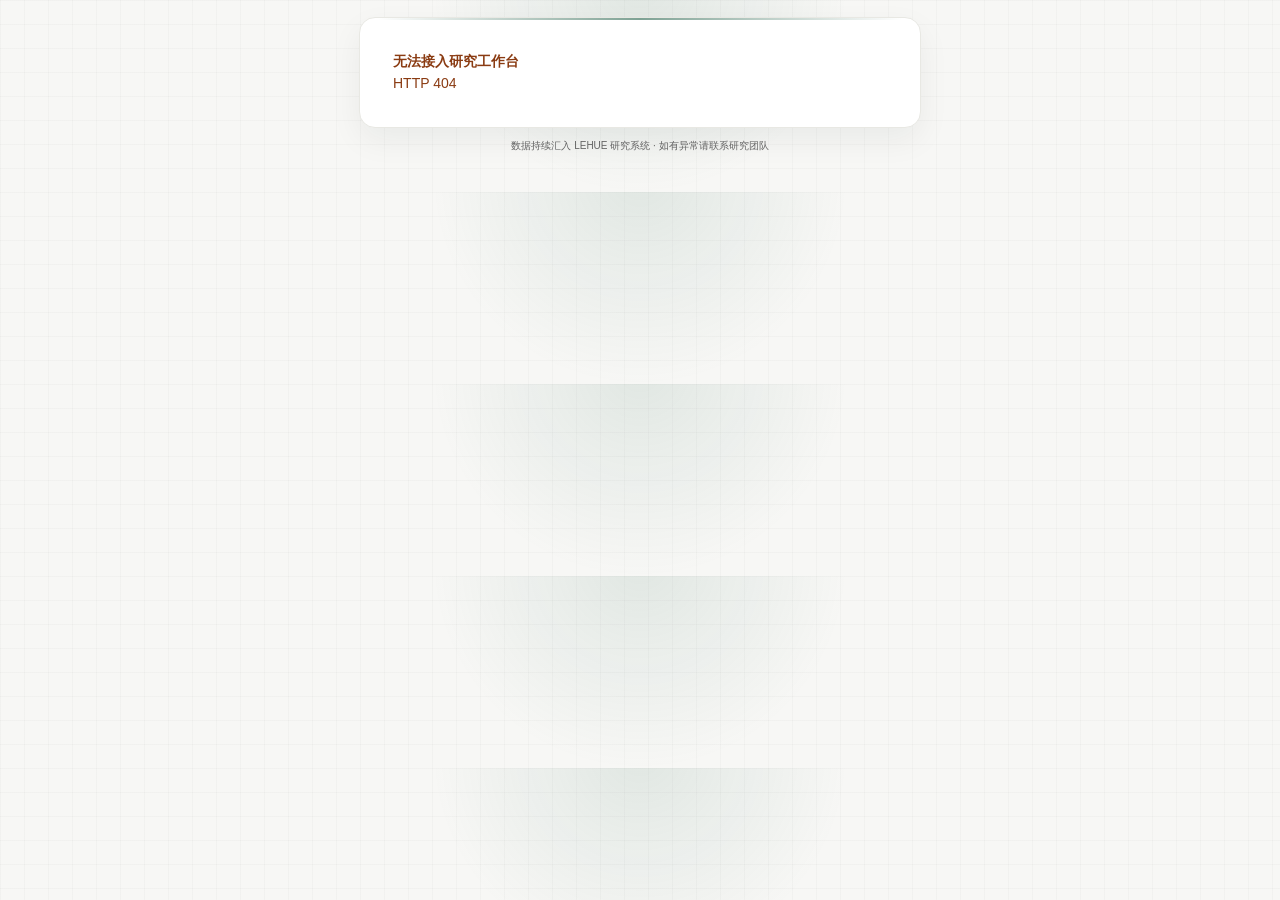
==== server/app/web/participant.html @ 412ce1a1 "r" ====
<!doctype html>
<html lang="zh-CN">
<head>
  <meta charset="utf-8">
  <meta name="viewport" content="width=device-width, initial-scale=1, viewport-fit=cover">
  <meta name="theme-color" content="#111111">
  <title>LEHUE Research Console</title>
  <style>
    :root{--bg:#f7f7f5;--card:#fff;--text:#111;--muted:#666;--line:#e8e8e3;--soft:#f0f0ec;--ok:#1d6b3a;--warn:#8a5a00;--danger:#8a3b12;--radius:18px}
    *{box-sizing:border-box}body{margin:0;background:radial-gradient(circle at 50% -8%,rgba(17,17,17,.08),transparent 34%),linear-gradient(180deg,#fbfbf8 0%,var(--bg) 100%);color:var(--text);font:14px/1.55 -apple-system,BlinkMacSystemFont,"Segoe UI","PingFang SC","Microsoft YaHei",sans-serif}
    button,input,textarea{font:inherit}.page{width:min(560px,100%);margin:0 auto;padding:24px 16px 36px}.card{background:var(--card);border:1px solid var(--line);border-radius:var(--radius);padding:20px;box-shadow:0 14px 36px rgba(0,0,0,.055)}
    .meta{display:flex;justify-content:space-between;gap:10px;color:var(--muted);font-size:11px;letter-spacing:.12em;text-transform:uppercase}.status-dot{display:inline-flex;align-items:center;gap:7px}.status-dot:before{content:"";width:7px;height:7px;border-radius:50%;background:#111;box-shadow:0 0 0 4px rgba(17,17,17,.08)}h1{margin:12px 0 0;font-size:28px;line-height:1.12;letter-spacing:-.04em}.en{color:var(--muted);letter-spacing:.14em;text-transform:uppercase;margin:4px 0 0}.subtitle{color:var(--muted);margin:12px 0 0}.event-strip{display:flex;gap:7px;flex-wrap:wrap;margin:15px 0 0}.event-pill{padding:5px 9px;border-radius:99px;background:var(--soft);color:#4f4f49;font-size:12px}.event-pill.warn{background:#fff1d9;color:var(--warn)}.event-pill.ok{background:#eaf5ed;color:var(--ok)}.progress{margin:12px 0 0;padding:12px 14px;border-radius:14px;background:var(--soft)}.progress-row{display:flex;justify-content:space-between;gap:12px}.track{height:7px;background:#deded7;border-radius:99px;overflow:hidden;margin-top:8px}.track>div{height:100%;background:#111;border-radius:99px;width:0}.welcome{margin:16px 0 12px;padding:0 2px}.welcome strong{font-size:18px}.welcome span{display:block;color:var(--muted);font-size:12px;margin-top:2px}.task-panel{border:1px solid var(--line);border-radius:16px;padding:13px;background:#fbfbf9;margin-top:10px}.task-panel.makeup{background:#fffaf1;border-color:#eedfca}.panel-head{display:flex;justify-content:space-between;align-items:baseline;gap:12px;margin-bottom:9px}.panel-head h2{font-size:15px;margin:0}.panel-head span{font-size:11px;color:var(--muted)}.tasks{display:grid;gap:8px}.task{width:100%;text-align:left;border:1px solid var(--line);border-radius:12px;background:#fff;padding:12px 13px;display:grid;grid-template-columns:36px 1fr auto;gap:10px;align-items:center;color:var(--text)}button.task{cursor:pointer}.task.primary{background:#111;color:white;border-color:#111}.task.makeup{border-color:#ead7b9;background:#fffdf8}.task.done{background:#edf7f0;border-color:#d6eadc;color:#174f2e}.task.disabled{opacity:.55}.code{width:32px;height:29px;border-radius:8px;background:rgba(0,0,0,.06);display:flex;align-items:center;justify-content:center;font-weight:750;font-size:11px}.primary .code{background:rgba(255,255,255,.12)}.name{font-size:15px;font-weight:700;line-height:1.3}.desc{font-size:12px;opacity:.68;margin-top:2px}.right{font-size:17px;opacity:.65}.special{margin-top:13px;padding-top:12px;border-top:1px solid var(--line)}.special-title{font-size:11px;color:var(--muted);letter-spacing:.1em;text-transform:uppercase;margin-bottom:7px}.alert{display:grid;grid-template-columns:31px 1fr auto;gap:9px;align-items:center;padding:9px 10px;border-radius:11px;background:var(--soft)}.alert-icon{width:29px;height:29px;border-radius:8px;background:#fff;display:grid;place-items:center;font-size:11px;font-weight:800}.alert strong{font-size:13px}.alert span{display:block;color:var(--muted);font-size:11px}.alert-state{font-size:11px!important;color:var(--text)!important}.portal-note{color:var(--muted);font-size:11px;margin:8px 2px 0}.hidden{display:none!important}.error{padding:16px;color:var(--danger)}
    .console-time{display:flex;justify-content:space-between;align-items:flex-end;gap:16px;margin:18px 0 4px;padding:16px 0 14px;border-bottom:1px solid var(--line)}.clock-date{color:var(--muted);font-size:12px}.clock-time{display:block;font-size:36px;font-weight:760;line-height:1;letter-spacing:-.045em;font-variant-numeric:tabular-nums;margin-top:3px}.date-badge{text-align:right}.date-badge span{display:block;color:var(--muted);font-size:10px;letter-spacing:.08em}.date-badge strong{display:block;font-size:16px;margin-top:2px}.alert{grid-template-columns:34px minmax(0,1fr) auto}.alert>.alert-icon{width:30px;height:30px;display:flex;align-items:center;justify-content:center;flex:0 0 30px;line-height:1;color:var(--text);font-size:10px}.journey{margin-top:13px;padding:14px;border:1px solid var(--line);border-radius:15px}.journey-head{display:flex;justify-content:space-between;gap:12px;align-items:baseline}.journey-head strong{font-size:14px}.journey-head span{font-size:11px;color:var(--muted)}.history{display:grid;grid-template-columns:repeat(auto-fit,minmax(50px,1fr));gap:6px;margin-top:10px}.history-day{min-width:0;padding:8px 5px;border-radius:10px;background:var(--soft);text-align:center}.history-day.current{outline:1px solid #111;background:#fff}.history-day strong,.history-day small{display:block}.history-day strong{font-size:11px}.history-day small{font-size:9px;color:var(--muted)}.day-marks{display:flex;justify-content:center;gap:3px;margin-top:6px}.day-mark{width:7px;height:7px;border-radius:50%;background:#d5d5cf}.day-mark.done{background:var(--ok)}.day-mark.not_due{background:transparent;border:1px solid #d5d5cf}.history-legend{color:var(--muted);font-size:10px;margin-top:7px}.more-grid{display:grid;grid-template-columns:1fr 1fr;gap:8px;margin-top:13px}.more-entry{border:1px solid var(--line);border-radius:13px;background:#fff;padding:12px;text-align:left;cursor:pointer;color:var(--text)}.more-entry:disabled{cursor:default}.more-entry strong,.more-entry span{display:block}.more-entry strong{font-size:13px}.more-entry span{font-size:10px;color:var(--muted);margin-top:3px}.more-entry.locked{background:var(--soft);color:#555}.more-entry .entry-arrow{float:right;font-size:15px;color:var(--muted)}dialog{width:min(430px,calc(100% - 28px));border:0;border-radius:18px;padding:0;box-shadow:0 26px 80px rgba(0,0,0,.24)}dialog::backdrop{background:rgba(0,0,0,.36);backdrop-filter:blur(2px)}.dialog-body{padding:21px}.dialog-head{display:flex;justify-content:space-between;gap:12px;align-items:flex-start}.dialog-head h2{margin:0;font-size:21px}.dialog-close{border:0;background:var(--soft);border-radius:50%;width:32px;height:32px;cursor:pointer}.cohort-stats{display:grid;grid-template-columns:repeat(3,1fr);gap:7px;margin:18px 0}.cohort-stat{background:var(--soft);border-radius:12px;padding:12px 7px;text-align:center}.cohort-stat strong,.cohort-stat span{display:block}.cohort-stat strong{font-size:22px}.cohort-stat span{font-size:10px;color:var(--muted)}.dialog-note{color:var(--muted);font-size:12px;margin:0}.form-head{display:flex;align-items:flex-start;justify-content:space-between;gap:12px}.back{border:1px solid var(--line);background:#fff;border-radius:999px;padding:8px 11px;cursor:pointer}.time-scope{margin:14px 0 2px;padding:13px 14px;border:1px solid #dbe4d8;border-radius:13px;background:#f3f7f1}.time-scope strong,.time-scope span{display:block}.time-scope strong{font-size:15px}.time-scope span{margin-top:4px;color:#566052;font-size:12px}.scope-dates{display:grid;grid-template-columns:1fr 1fr;gap:8px;margin-bottom:10px}.scope-date{padding:9px 10px;border-radius:10px;background:#fff;border:1px solid #e0e8dd}.scope-date label,.scope-date small{display:block;color:var(--muted);font-size:11px}.scope-date input{width:100%;margin-top:4px;border:0;padding:0;font-weight:700;background:transparent}.scope-date strong{margin-top:4px}.q{padding:18px 0;border-bottom:1px solid var(--line)}.q:last-child{border-bottom:0}.q-title{display:block;font-weight:700;margin-bottom:10px}.required{color:var(--danger);margin-right:4px}.q input[type=number],.q input[type=time],.q textarea{width:100%;border:1px solid var(--line);border-radius:12px;padding:11px;background:#fff}.q textarea{min-height:90px;resize:vertical}.scale-ends{display:flex;justify-content:space-between;color:var(--muted);font-size:12px;margin-bottom:7px}.scale-options{display:grid;grid-template-columns:repeat(7,1fr);gap:5px}.scale-option{display:grid;place-items:center;gap:4px;border:1px solid var(--line);border-radius:10px;padding:8px 2px;background:#fff;cursor:pointer}.scale-option input{margin:0}.options{display:grid;gap:8px}.option{display:flex;gap:9px;align-items:flex-start;border:1px solid var(--line);border-radius:11px;padding:10px 11px;background:#fff;cursor:pointer}.option input{margin:3px 0 0;flex:0 0 auto}.matrix{display:grid;gap:12px}.matrix-row{padding:12px;border-radius:12px;background:var(--soft)}.matrix-label{font-weight:700;margin-bottom:8px}.matrix-options{display:grid;grid-template-columns:1fr 1fr;gap:7px}.matrix-options .option{padding:8px;font-size:13px}.upload-fields{display:grid;gap:12px;margin-top:18px}.upload-fields label{display:grid;gap:6px;font-weight:700}.upload-fields input{width:100%;border:1px solid var(--line);border-radius:12px;padding:11px;background:#fff}.submit{width:100%;margin-top:16px;border:0;border-radius:14px;background:#111;color:#fff;padding:13px 15px;font-weight:700;cursor:pointer}.submit:disabled{opacity:.5}.footer{text-align:center;color:var(--muted);font-size:12px;margin-top:14px}@media(max-width:420px){.scope-dates{grid-template-columns:1fr}.more-grid{grid-template-columns:1fr}.clock-time{font-size:32px}}
    /* Compact research-console layer */
    :root{--signal:#39705b;--signal-soft:#e7f1ec;--console:#111714;--console-muted:#aab8b0}
    body{background-color:var(--bg);background-image:linear-gradient(rgba(17,23,20,.025) 1px,transparent 1px),linear-gradient(90deg,rgba(17,23,20,.025) 1px,transparent 1px),radial-gradient(circle at 50% -8%,rgba(57,112,91,.12),transparent 31%);background-size:24px 24px,24px 24px,100% 100%}
    .page{width:min(590px,100%);padding:17px 14px 28px}.card{position:relative;overflow:hidden;border-radius:16px;padding:17px;box-shadow:0 12px 32px rgba(21,35,29,.06)}.card:before{content:"";position:absolute;inset:0 18px auto;height:2px;background:linear-gradient(90deg,transparent,var(--signal),transparent);opacity:.65}
    .meta{font-size:9px;letter-spacing:.17em}.status-dot:before{background:#65bc91;box-shadow:0 0 0 4px rgba(101,188,145,.12),0 0 12px rgba(101,188,145,.5);animation:signal 2.8s ease-in-out infinite}h1{margin-top:9px;font-size:25px}.en{font-size:10px;margin-top:2px}.subtitle{margin-top:8px}
    .console-time{position:relative;margin:12px 0 0;padding:13px 14px;border:1px solid #25342d;border-radius:14px;background:linear-gradient(135deg,#151d19,#0e1311);color:#f4f7f5;box-shadow:inset 0 1px rgba(255,255,255,.04),0 8px 22px rgba(17,23,20,.12)}.console-time:before{content:"LIVE / UTC+08";position:absolute;right:13px;top:9px;color:#708078;font:8px/1 ui-monospace,SFMono-Regular,Consolas,monospace;letter-spacing:.14em}.clock-date{color:var(--console-muted);font-size:10px}.clock-time{font:750 32px/1 ui-monospace,SFMono-Regular,Consolas,monospace;letter-spacing:-.04em;margin-top:4px}.date-badge{padding:15px 0 0 13px;border-left:1px solid #34443c}.date-badge span{color:var(--console-muted);font-size:9px}.date-badge strong{font:700 14px/1.2 ui-monospace,SFMono-Regular,Consolas,monospace}
    .event-strip{gap:5px;margin-top:9px}.event-pill{padding:3px 8px;border:1px solid #e5e5df;background:#f5f5f1;font-size:10px}.event-pill.ok{border-color:#d6e8dd;background:var(--signal-soft)}.progress{margin-top:8px;padding:9px 11px;border-radius:11px}.progress-row{align-items:center}.progress-row strong{font-size:12px}.progress-row span{font:10px ui-monospace,SFMono-Regular,Consolas,monospace}.track{height:5px;margin-top:6px}.track>div{background:linear-gradient(90deg,#243c32,var(--signal))}
    .welcome{display:flex;align-items:center;justify-content:space-between;gap:10px;margin:11px 0 7px;padding:0}.welcome strong{font-size:16px}.welcome span{font-size:10px}.role-chip{flex:0 0 auto!important;margin:0!important;padding:4px 7px;border:1px solid #d8e5de;border-radius:99px;background:var(--signal-soft);color:var(--signal)!important;font:8px/1.2 ui-monospace,SFMono-Regular,Consolas,monospace!important;letter-spacing:.08em}
    .task-panel{margin-top:7px;padding:10px;border-radius:13px}.panel-head{margin-bottom:6px}.panel-head h2{font-size:13px}.panel-head span{font-size:10px}.tasks{gap:6px}.task{grid-template-columns:31px 1fr auto;gap:8px;padding:9px 10px;border-radius:10px}.task.primary{background:var(--console);border-color:var(--console)}.code{width:28px;height:26px;border-radius:7px;font-size:10px}.name{font-size:13px}.desc{font-size:10px;margin-top:1px}.right{font-size:14px}
    .special{margin-top:10px;padding-top:9px}.special-title{margin-bottom:5px;font-size:9px}.alert{grid-template-columns:31px minmax(0,1fr) auto;gap:7px;padding:7px 8px;border-radius:10px}.alert>.alert-icon{width:27px;height:27px;flex-basis:27px;border-radius:7px}.alert strong{font-size:12px}.alert span,.alert-state{font-size:10px!important}.portal-note{margin-top:6px;font-size:9px}
    .journey{margin-top:9px;padding:10px 11px;border-radius:12px}.journey-head strong{font-size:12px}.journey-head span{font:9px ui-monospace,SFMono-Regular,Consolas,monospace}.history{gap:4px;margin-top:7px;grid-template-columns:repeat(auto-fit,minmax(46px,1fr))}.history-day{padding:6px 4px;border-radius:8px}.history-day.current{outline-color:var(--signal);box-shadow:inset 0 -2px var(--signal)}.history-day strong{font-size:9px}.history-day small{font-size:8px}.day-marks{gap:3px;margin-top:4px}.day-mark{width:6px;height:6px}.day-mark.done{background:var(--signal)}.history-legend{font-size:9px;margin-top:5px}
    .more-grid{gap:6px;margin-top:9px}.more-entry{padding:9px 10px;border-radius:11px}.more-entry strong{font-size:12px}.more-entry span{font-size:9px;margin-top:1px}.footer{margin-top:10px;font-size:10px}.q{padding:15px 0}.time-scope{margin-top:11px;padding:11px 12px}.dialog-body{padding:18px}
    @keyframes signal{50%{opacity:.62;box-shadow:0 0 0 3px rgba(101,188,145,.08),0 0 7px rgba(101,188,145,.28)}}
    @media(prefers-reduced-motion:reduce){.status-dot:before{animation:none}}
    @media(max-width:420px){.page{padding:11px 10px 22px}.card{padding:14px}.clock-time{font-size:29px}.role-chip{display:none!important}}
  </style>
</head>
<body>
<main class="page">
  <section id="loading" class="card"><div class="subtitle">正在接入 LEHUE 研究系统…</div></section>
  <section id="home" class="card hidden">
    <div class="meta"><span>LEHUE / Research Console</span><span class="status-dot">系统在线</span></div>
    <h1 id="studyTitle">光迹计划（北京）</h1><div class="en">Human Light Exposure Study</div>
    <div class="console-time"><div><div id="clockDate" class="clock-date">正在同步实验时间</div><time id="clockTime" class="clock-time">--:--:--</time></div><div class="date-badge"><span>当前实验日</span><strong id="experimentDate">—</strong></div></div>
    <div id="eventStrip" class="event-strip"></div>
    <div class="progress"><div class="progress-row"><strong id="dayText">实验进度</strong><span id="dateText" class="subtitle" style="margin:0"></span></div><div class="track"><div id="progressBar"></div></div></div>
    <div class="welcome"><div><strong id="welcomeText">欢迎归队</strong><span>你的每一次记录都在构成这项研究。</span></div><span class="role-chip">RESEARCH PARTNER</span></div>
    <div class="task-panel"><div class="panel-head"><h2>本日采集</h2><span id="currentSummary"></span></div><div id="currentTasks" class="tasks"></div></div>
    <div id="makeupPanel" class="task-panel makeup hidden"><div class="panel-head"><h2>待补采集</h2><span>仅上一实验日</span></div><div id="makeupTasks" class="tasks"></div></div>
    <div class="special"><div class="special-title">系统提示</div><div id="gpsNotice" class="alert"></div><div id="notice" class="portal-note"></div></div>
    <div class="journey"><div class="journey-head"><strong>本轮研究贡献</strong><span id="progressSummary">—</span></div><div id="history" class="history"></div><div class="history-legend">晨 · 晚 · 光　三点均亮表示该实验日记录齐全</div></div>
    <div class="more-grid"><button id="studyEntry" class="more-entry"><span class="entry-arrow">›</span><strong>我的实验 / 帮助与设置</strong><span>日期、设备、GPS 与常见问题</span></button><button id="cohortEntry" class="more-entry"><span class="entry-arrow">›</span><strong>共同研究进展</strong><span id="cohortBrief">查看匿名研究动态</span></button><button id="reportEntry" class="more-entry locked"><span class="entry-arrow">›</span><strong>个人研究报告</strong><span id="reportBrief">实验结束后开放</span></button></div>
  </section>
  <section id="formView" class="card hidden"><div class="form-head"><div><div class="meta">Daily Questionnaire</div><h1 id="formTitle" style="font-size:24px"></h1><p class="subtitle" id="formDesc"></p></div><button id="backBtn" class="back">返回</button></div><div id="formScope" class="time-scope"></div><div id="questions"></div><div id="formError" class="error"></div><button id="submitBtn" class="submit">提交本次记录</button></section>
  <section id="lightView" class="card hidden"><div class="form-head"><div><div class="meta">Lighting Data</div><h1 style="font-size:24px">上传光照记录</h1><p class="subtitle">选择设备导出的原始 CSV、XLSX 或 TXT 文件。原文件名只记录来源；系统会检查记录数和有效率。</p></div><button id="lightBackBtn" class="back">返回</button></div><div id="lightScope" class="time-scope"></div><div class="upload-fields"><label>实验日<strong id="lightDateText"></strong><input id="lightDate" type="hidden"></label><label>Lighting 原始文件<input id="lightFile" type="file" accept=".csv,.xlsx,.txt"></label></div><div id="lightError" class="error"></div><button id="lightSubmitBtn" class="submit">上传并检查</button></section>
  <p class="footer">数据持续汇入 LEHUE 研究系统 · 如有异常请联系研究团队</p>
</main>
<dialog id="cohortDialog"><div class="dialog-body"><div class="dialog-head"><div><div class="meta">Together in LEHUE</div><h2>共同研究进展</h2></div><button class="dialog-close" data-close-dialog="cohortDialog">×</button></div><div id="cohortStats" class="cohort-stats"></div><p class="dialog-note">这里只展示匿名的共同进展，不进行个人排名，也不公开其他研究伙伴的编号或完成率。</p></div></dialog>
<dialog id="reportDialog"><div class="dialog-body"><div class="dialog-head"><div><div class="meta">Personal Report</div><h2>睡眠与光照报告</h2></div><button class="dialog-close" data-close-dialog="reportDialog">×</button></div><p id="reportMessage" class="subtitle"></p></div></dialog>
<dialog id="studyDialog"><div class="dialog-body"><div class="dialog-head"><div><div class="meta">My Study</div><h2>我的实验 / 帮助与设置</h2></div><button class="dialog-close" data-close-dialog="studyDialog">×</button></div><div id="studyFacts" class="cohort-stats"></div><div id="studyHelp"></div></div></dialog>
<script>
const token=decodeURIComponent(location.pathname.split('/').pop()||'');let state=null,currentForm=null,currentLighting=null;
const $=id=>document.getElementById(id);const esc=s=>String(s??'').replace(/[&<>"']/g,c=>({'&':'&amp;','<':'&lt;','>':'&gt;','"':'&quot;',"'":'&#39;'}[c]));
async function api(url,opts={}){const r=await fetch(url,{...opts,headers:{'Content-Type':'application/json',...(opts.headers||{})}});let data={};try{data=await r.json()}catch{}if(!r.ok)throw new Error(data.detail||`HTTP ${r.status}`);return data}
function gpsText(g){if(g.status==='live')return ['回传正常','最近数据已收到','正常'];if(g.status==='backfilling')return ['正在补传','正在接收断网期间的记录','补传中'];if(g.status==='stale')return ['回传延迟','请确认 OwnTracks 正常运行','需留意'];if(g.status==='offline')return ['较久未回传','请检查手机定位与 OwnTracks','需检查'];return ['尚无记录','首次定位后会自动更新','等待中']}
function showHome(){currentForm=null;currentLighting=null;$('formView').classList.add('hidden');$('lightView').classList.add('hidden');$('home').classList.remove('hidden')}
function lightText(x){if(x.status==='pending')return ['上传中断，可继续','','!'];if(x.status==='uploaded')return ['已上传，等待检查','','·'];if(x.message&&x.quality!=='unreadable')return [x.message,'','!'];if(x.quality==='valid')return [`已完成 · 有效率 ${Number(x.valid_pct).toFixed(1)}%`,'done','✓'];if(x.quality==='insufficient')return [`文件已收到 · 覆盖不足 ${Number(x.valid_pct).toFixed(1)}%，可重传`,'','!'];if(x.quality==='unreadable')return ['文件已收到，但内容无法解析，可重传','','!'];return ['上传 Lighting 文件','','›']}
function formTask(f){const enabled=state.status==='running'&&!f.completed&&f.study_day>0,label=f.key==='morning'?'晨间问卷':'睡前问卷',kind=!enabled?'disabled':f.is_makeup?'makeup':'primary';return `<button class="task ${f.completed?'done':kind}" data-form="${esc(f.task_id)}" ${enabled?'':'disabled'}><span class="code">${f.key==='morning'?'晨':'晚'}</span><span><div class="name">${label}</div><div class="desc">${f.completed?'已完成 · ':''}${esc(f.time_scope.range)} · ${esc(f.experiment_date_local)} · Day ${f.study_day}</div></span><span class="right">${f.completed?'✓':'›'}</span></button>`}
function lightTask(x){const enabled=state.status==='running',[text,style,right]=lightText(x),kind=!enabled?'disabled':x.is_makeup?'makeup':style||'primary';return `<button class="task ${kind}" data-lighting="${esc(x.date_local)}" ${enabled?'':'disabled'}><span class="code">光</span><span><div class="name">Lighting 上传</div><div class="desc">${esc(text)} · ${esc(x.date_local)}${x.study_day?` · Day ${x.study_day}`:''}</div></span><span class="right">${right}</span></button>`}
function updateClock(){if(!state)return;const now=new Date(),zone=state.study_timezone||'Asia/Shanghai';$('clockDate').textContent=new Intl.DateTimeFormat('zh-CN',{timeZone:zone,month:'long',day:'numeric',weekday:'long'}).format(now);$('clockTime').textContent=new Intl.DateTimeFormat('zh-CN',{timeZone:zone,hour:'2-digit',minute:'2-digit',second:'2-digit',hour12:false}).format(now)}
function historyDay(x){const current=x.date_local===state.experiment_date_local,short=x.date_local.slice(5).replace('-','/'),marks=['morning','evening','lighting'].map(key=>`<i class="day-mark ${x[key]}" title="${key}"></i>`).join('');return `<div class="history-day ${current?'current':''}" title="${esc(x.date_local)}：${x.completed}/${x.expected}"><strong>Day ${x.study_day}</strong><small>${short}</small><span class="day-marks">${marks}</span></div>`}
function renderJourney(){const p=state.progress||{completed:0,expected:0,percent:0,days:[]};$('progressSummary').textContent=`已完成 ${p.completed} / ${p.expected}`;$('history').innerHTML=p.days.length?p.days.map(historyDay).join(''):'<span class="subtitle">实验开始后显示每日记录</span>';$('progressBar').style.width=`${Math.max(0,Math.min(100,p.percent||0))}%`}
function openCohort(){const c=state.cohort||{};$('cohortStats').innerHTML=`<div class="cohort-stat"><strong>${c.running_others||0}</strong><span>正在协作</span></div><div class="cohort-stat"><strong>${c.completed_others||0}</strong><span>已完成研究</span></div><div class="cohort-stat"><strong>${c.active_today||0}</strong><span>今日有记录</span></div>`;$('cohortDialog').showModal()}
function openStudy(){const s=state.study||{},g=gpsText(state.gps);$('studyFacts').innerHTML=`<div class="cohort-stat"><strong>Day ${state.study_day||'—'} / ${state.total_days||'—'}</strong><span>${esc(s.start_date||'—')} → ${esc(s.end_date||'—')}</span></div><div class="cohort-stat"><strong>${esc(s.pack_id||'未登记')}</strong><span>设备包</span></div><div class="cohort-stat"><strong>${esc(g[2])}</strong><span>GPS · ${esc(g[1])}</span></div>`;$('studyHelp').innerHTML=(state.help||[]).map(x=>`<div class="special" style="margin-top:12px"><strong>${esc(x.title)}</strong><div class="portal-note">${esc(x.text)}</div></div>`).join('');$('studyDialog').showModal()}
async function openReport(){const r=state.report||{};$('reportMessage').textContent=r.status==='locked'?`实验结束后开放${r.unlocks_after?`（当前周期至 ${r.unlocks_after}）`:''}。届时可在这里查看个人睡眠与光照概览。`:'正在准备你的实验报告，生成完成后会在此开放查看。';$('reportDialog').showModal();if(r.status!=='locked')try{const data=await api(`/api/v1/portal/${encodeURIComponent(token)}/report`);$('reportMessage').textContent=data.message}catch(e){$('reportMessage').textContent=e.message}}
function render(){$('loading').classList.add('hidden');$('home').classList.remove('hidden');$('studyTitle').textContent=state.study_title;const d=state.study_day,total=state.total_days,p=state.progress||{};$('experimentDate').textContent=state.experiment_date_local;$('dateText').textContent=`${p.percent||0}% · ${p.completed||0}/${p.expected||0} 项`;$('dayText').textContent=d>0?`Day ${d} / ${total}`:'研究尚未开始';$('welcomeText').textContent=`欢迎归队，研究伙伴 ${state.participant_id}`;const forms=state.forms||[],lights=state.lighting_tasks||[state.lighting],currentForms=forms.filter(x=>!x.is_makeup),makeupForms=forms.filter(x=>x.is_makeup),currentLights=lights.filter(x=>!x.is_makeup),makeupLights=lights.filter(x=>x.is_makeup),currentHtml=[...currentForms.map(formTask),...currentLights.map(lightTask)],makeupHtml=[...makeupForms.map(formTask),...makeupLights.map(lightTask)],remaining=currentForms.filter(x=>!x.completed).length+currentLights.filter(x=>x.quality!=='valid').length;$('currentTasks').innerHTML=currentHtml.join('');$('makeupTasks').innerHTML=makeupHtml.join('');$('makeupPanel').classList.toggle('hidden',!makeupHtml.length);$('currentSummary').textContent=remaining?`${remaining} 项待完成`:'本日采集完成';const [gpsTitle,gpsDetail,gpsState]=gpsText(state.gps),gpsOk=state.gps.status==='live'||state.gps.status==='backfilling';$('eventStrip').innerHTML=`<span class="event-pill ${remaining?'':'ok'}">${remaining?`本日待办 ${remaining}`:'本日记录完成'}</span>${makeupHtml.length?`<span class="event-pill warn">待补 ${makeupHtml.length}</span>`:''}<span class="event-pill ${gpsOk?'ok':'warn'}">GPS ${gpsState}</span>`;$('gpsNotice').innerHTML=`<span class="alert-icon">GPS</span><span><strong>${gpsTitle}</strong><span>${gpsDetail}</span></span><span class="alert-state">${gpsState}</span>`;$('notice').textContent='这是你的个人研究席位，请勿转发入口。';const cohort=state.cohort||{};$('cohortBrief').textContent=cohort.running_others?`${cohort.running_others} 位研究伙伴正在协作`:'查看匿名研究动态';const report=state.report||{};$('reportEntry').classList.toggle('locked',report.status==='locked');$('reportBrief').textContent=report.status==='locked'?'实验结束后开放':report.available?'已生成，可查看':'报告生成中';renderJourney();updateClock();document.querySelectorAll('[data-form]').forEach(b=>b.addEventListener('click',()=>openForm(b.dataset.form)));document.querySelectorAll('[data-lighting]').forEach(b=>b.addEventListener('click',()=>openLighting(b.dataset.lighting)))}
  function questionTitle(q){return `<div class="q-title">${q.required?'<span class="required">*</span>':''}${q.source_number?`${q.source_number}. `:''}${esc(q.label)}</div>`}
  function renderOptions(q,type){return `<div class="options">${q.options.map(o=>`<label class="option"><input type="${type}" name="q_${esc(q.key)}" value="${esc(o.value)}"><span>${esc(o.label)}</span></label>`).join('')}</div>`}
  function renderQuestion(q){const title=questionTitle(q);if(q.type==='scale'){const values=Array.from({length:q.max-q.min+1},(_,i)=>q.min+i);return `<div class="q">${title}<div class="scale-ends"><span>${esc(q.low||q.min)}</span><span>${esc(q.high||q.max)}</span></div><div class="scale-options">${values.map(value=>`<label class="scale-option"><input type="radio" name="q_${esc(q.key)}" value="${value}"><span>${value}</span></label>`).join('')}</div></div>`}if(q.type==='time')return `<div class="q">${title}<input data-answer="${esc(q.key)}" type="time"></div>`;if(q.type==='number')return `<div class="q">${title}<input data-answer="${esc(q.key)}" type="number" min="${q.min}" max="${q.max}" step="${q.step||1}" placeholder="${esc(q.unit||'')}"></div>`;if(q.type==='choice')return `<div class="q">${title}${renderOptions(q,'radio')}</div>`;if(q.type==='multichoice')return `<div class="q" data-multichoice="${esc(q.key)}">${title}${renderOptions(q,'checkbox')}</div>`;if(q.type==='matrix')return `<div class="q">${title}<div class="matrix">${q.rows.map(row=>`<div class="matrix-row"><div class="matrix-label">${esc(row.label)}</div><div class="matrix-options">${q.options.map(o=>`<label class="option"><input type="radio" name="q_${esc(q.key)}_${esc(row.key)}" value="${esc(o.value)}"><span>${esc(o.label)}</span></label>`).join('')}</div></div>`).join('')}</div></div>`;return `<div class="q">${title}<textarea data-answer="${esc(q.key)}" placeholder="${esc(q.placeholder||'')}"></textarea></div>`}
  function openForm(taskId){const f=state.forms.find(x=>x.task_id===taskId);if(!f||f.completed)return;currentForm=f;$('home').classList.add('hidden');$('formView').classList.remove('hidden');$('formTitle').textContent=f.title;$('formDesc').textContent=f.description;$('formScope').innerHTML=`<div class="scope-dates"><div class="scope-date"><label>实验日</label><strong>${esc(f.experiment_date_local)} · Day ${f.study_day}</strong><small>问卷、Lighting、GPS 与 Daily QC 的统一归属日期</small></div><div class="scope-date"><label>提交日历日</label><strong>${esc(f.calendar_date_local)}</strong><small>仅用于追溯实际填写日期</small></div></div><strong>${esc(f.time_scope.label)} · ${esc(f.time_scope.range)}</strong><span>${esc(f.time_scope.explanation)}</span>`;$('formError').textContent='';$('questions').innerHTML=f.questions.map(renderQuestion).join('');document.querySelectorAll('[data-multichoice]').forEach(group=>group.addEventListener('change',event=>{if(event.target.value==='none'&&event.target.checked)group.querySelectorAll('input:not([value=none])').forEach(x=>x.checked=false);if(event.target.value!=='none'&&event.target.checked){const none=group.querySelector('input[value=none]');if(none)none.checked=false}}));scrollTo({top:0,behavior:'smooth'})}
  function collectAnswers(){const answers={};for(const q of currentForm.questions){if(['number','time','text'].includes(q.type)){answers[q.key]=document.querySelector(`[data-answer="${q.key}"]`)?.value??''}else if(['choice','scale'].includes(q.type)){answers[q.key]=document.querySelector(`input[name="q_${q.key}"]:checked`)?.value??''}else if(q.type==='multichoice'){answers[q.key]=[...document.querySelectorAll(`input[name="q_${q.key}"]:checked`)].map(x=>x.value)}else if(q.type==='matrix'){answers[q.key]=Object.fromEntries(q.rows.map(row=>[row.key,document.querySelector(`input[name="q_${q.key}_${row.key}"]:checked`)?.value??'']))}}return answers}
  async function submitForm(){if(!currentForm)return;const answers=collectAnswers();$('submitBtn').disabled=true;$('formError').textContent='';try{await api(`/api/v1/portal/${encodeURIComponent(token)}/questionnaires/${encodeURIComponent(currentForm.key)}`,{method:'POST',body:JSON.stringify({answers,date_local:currentForm.date_local})});state=await api(`/api/v1/portal/${encodeURIComponent(token)}`);render();showHome()}catch(e){$('formError').textContent=e.message;$('formError').scrollIntoView({behavior:'smooth',block:'center'})}finally{$('submitBtn').disabled=false}}
function openLighting(dateLocal){currentLighting=(state.lighting_tasks||[state.lighting]).find(x=>x.date_local===dateLocal);if(!currentLighting)return;const scope=currentLighting.time_scope;$('home').classList.add('hidden');$('lightView').classList.remove('hidden');$('lightDate').value=currentLighting.date_local;$('lightDateText').textContent=`${currentLighting.date_local} · Day ${currentLighting.study_day}`;$('lightScope').innerHTML=`<strong>${esc(currentLighting.title||'Lighting 光照记录')} · ${esc(scope.range)}</strong><span>${esc(scope.explanation)}</span>`;$('lightError').textContent=''}
async function fileSha256(file){const hash=await crypto.subtle.digest('SHA-256',await file.arrayBuffer());return [...new Uint8Array(hash)].map(x=>x.toString(16).padStart(2,'0')).join('')}
async function submitLighting(){const file=$('lightFile').files[0];if(!file||!currentLighting){$('lightError').textContent='请选择 Lighting 原始文件';return}$('lightSubmitBtn').disabled=true;$('lightError').textContent='';try{const date=currentLighting.date_local;if(currentLighting.direct_upload){$('lightSubmitBtn').textContent='正在校验文件…';const sha256=await fileSha256(file),base=`/api/v1/portal/${encodeURIComponent(token)}/lighting/direct`,prepared=await api(base,{method:'POST',body:JSON.stringify({date_local:date,filename:file.name,size_bytes:file.size,sha256})});if(prepared.status!=='qc'&&!prepared.uploaded){$('lightSubmitBtn').textContent='正在直传 OSS…';const uploaded=await fetch(prepared.upload_url,{method:'PUT',headers:prepared.upload_headers,body:file});if(!uploaded.ok)throw new Error(`OSS 上传失败（HTTP ${uploaded.status}）`)}if(prepared.status!=='qc'){$('lightSubmitBtn').textContent='正在检查文件…';await api(`${base}/${encodeURIComponent(prepared.upload_uid)}/complete`,{method:'POST',body:'{}'})}}else{const url=`/api/v1/portal/${encodeURIComponent(token)}/lighting?date_local=${encodeURIComponent(date)}&filename=${encodeURIComponent(file.name)}`;const response=await fetch(url,{method:'POST',headers:{'Content-Type':'application/octet-stream'},body:file});let data={};try{data=await response.json()}catch{}if(!response.ok)throw new Error(data.detail||`HTTP ${response.status}`)}state=await api(`/api/v1/portal/${encodeURIComponent(token)}`);render();showHome()}catch(e){$('lightError').textContent=e.message}finally{$('lightSubmitBtn').disabled=false;$('lightSubmitBtn').textContent='上传并检查'}}
async function refreshHome(){if($('home').classList.contains('hidden'))return;try{state=await api(`/api/v1/portal/${encodeURIComponent(token)}`);render()}catch{}}
async function boot(){try{state=await api(`/api/v1/portal/${encodeURIComponent(token)}`);render();setInterval(updateClock,1000);setInterval(refreshHome,60000)}catch(e){$('loading').innerHTML=`<div class="error"><strong>无法接入研究工作台</strong><br>${esc(e.message)}</div>`}}
$('backBtn').addEventListener('click',showHome);$('lightBackBtn').addEventListener('click',showHome);$('submitBtn').addEventListener('click',submitForm);$('lightSubmitBtn').addEventListener('click',submitLighting);$('studyEntry').addEventListener('click',openStudy);$('cohortEntry').addEventListener('click',openCohort);$('reportEntry').addEventListener('click',openReport);document.querySelectorAll('[data-close-dialog]').forEach(button=>button.addEventListener('click',()=>$(button.dataset.closeDialog).close()));boot();
</script>
</body>
</html>
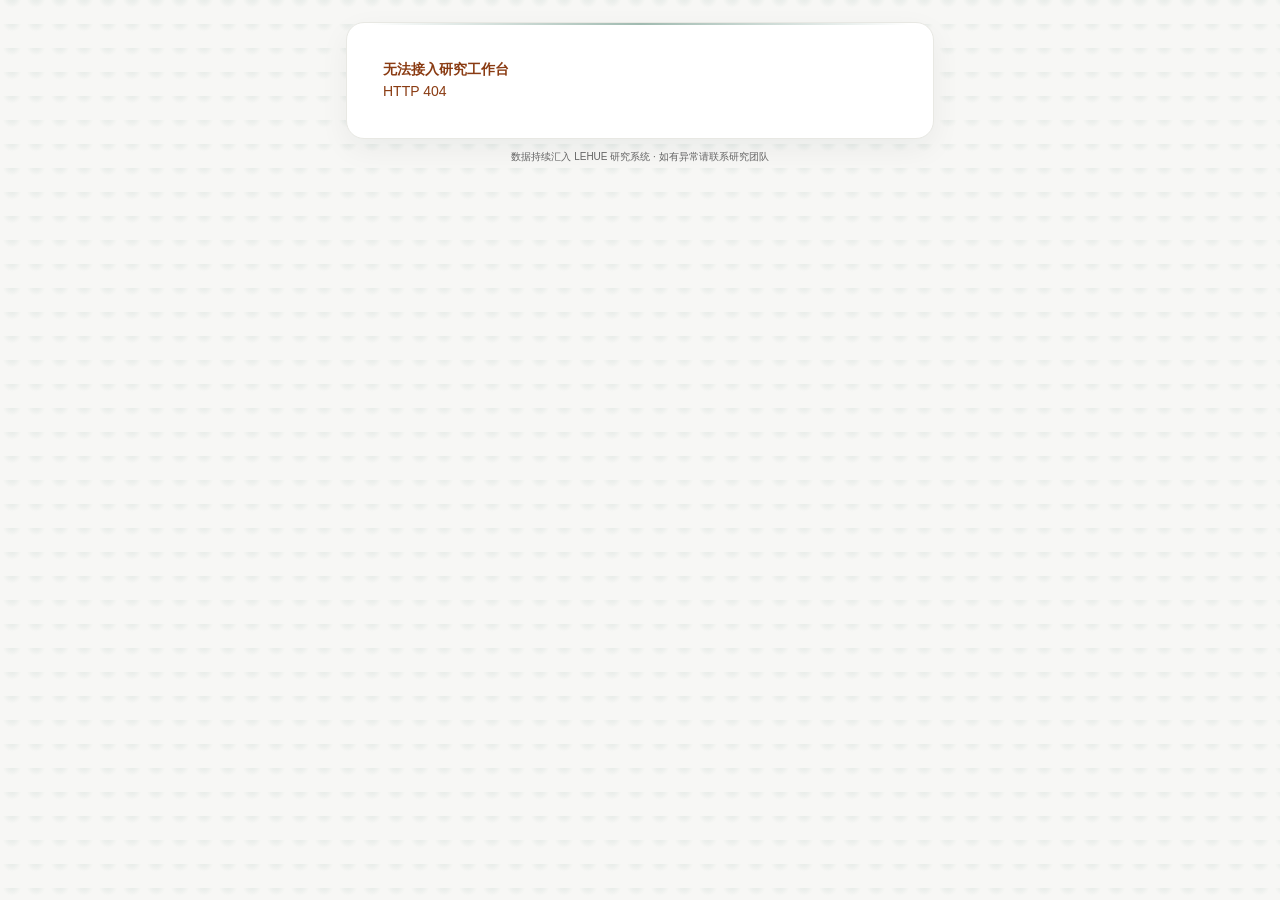
==== commit 46978245: "r" ====
--- a/server/app/web/participant.html
+++ b/server/app/web/participant.html
@@ -26,6 +26,33 @@
     @keyframes signal{50%{opacity:.62;box-shadow:0 0 0 3px rgba(101,188,145,.08),0 0 7px rgba(101,188,145,.28)}}
     @media(prefers-reduced-motion:reduce){.status-dot:before{animation:none}}
     @media(max-width:420px){.page{padding:11px 10px 22px}.card{padding:14px}.clock-time{font-size:29px}.role-chip{display:none!important}}
+    /* Calm mobile hierarchy: one surface, fewer competing borders */
+    body{background-image:radial-gradient(circle at 50% -8%,rgba(57,112,91,.1),transparent 34%)}
+    .page{width:min(620px,100%);padding:22px 16px 34px}
+    .card{padding:20px;border-radius:18px;box-shadow:0 10px 30px rgba(21,35,29,.055)}
+    .card:before{inset:0 24px auto;opacity:.48}
+    h1{font-size:24px}.console-time{margin-top:15px}
+    .event-strip{margin-top:10px}
+    .progress{padding:10px 12px}
+    .welcome{margin:15px 1px 9px}
+    .task-panel{padding:11px;margin-top:8px}
+    .task{padding:10px 11px}
+    .special{margin-top:13px;padding-top:11px}
+    .journey{padding:12px;margin-top:11px}
+    .more-grid{grid-template-columns:1fr;margin-top:11px;border:1px solid var(--line);border-radius:13px;overflow:hidden;gap:0}
+    .more-entry{position:relative;border:0;border-radius:0;padding:11px 34px 11px 12px;background:#fff}
+    .more-entry+.more-entry{border-top:1px solid var(--line)}
+    .more-entry.locked{background:#fafaf7}
+    .more-entry .entry-arrow{position:absolute;right:12px;top:50%;transform:translateY(-50%);float:none}
+    dialog{border-radius:16px}
+    .dialog-body{padding:18px}
+    .cohort-stats{margin:14px 0;gap:6px}
+    .cohort-stat{padding:10px 6px}
+    .cohort-stat strong{font-size:18px}
+    #studyHelp .special{margin-top:0;padding:11px 0;border-top:1px solid var(--line)}
+    #studyHelp .special:first-child{border-top:0}
+    #studyHelp .portal-note{font-size:11px;line-height:1.55}
+    @media(max-width:420px){.page{padding:12px 10px 24px}.card{padding:15px}.cohort-stats{grid-template-columns:1fr}.cohort-stat{text-align:left;padding:10px 12px}.cohort-stat strong{font-size:15px}.clock-time{font-size:29px}}
   </style>
 </head>
 <body>
